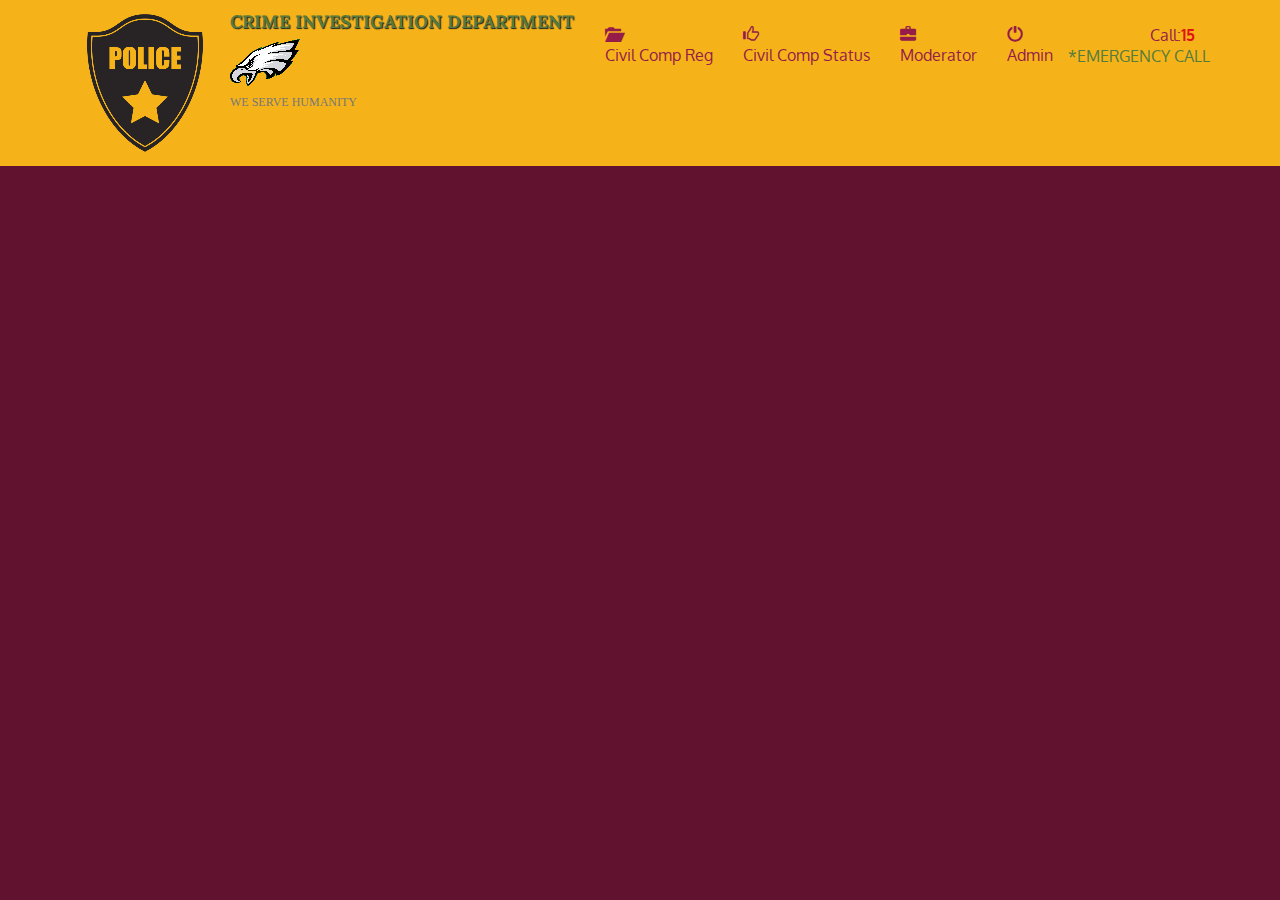
==== site/Admin.html @ a4d8fe0c "almote 20 per work done by usama on 3 may 1:03 am" ====
<!doctype html>
<html lang="en">
  <head>
    <meta charset="utf-8">
    <meta http-equiv="X-UA-Compatible" content="IE=edge">
    <meta name="viewport" content="width=device-width, initial-scale=1">
    <title>David Chu's China Bistro</title>
    <link rel="stylesheet" href="css/bootstrap.min.css">
    <link rel="stylesheet" href="css/styles.css">
    <link href='https://fonts.googleapis.com/css?family=Oxygen:400,300,700' rel='stylesheet' type='text/css'>
    <link href='https://fonts.googleapis.com/css?family=Lora' rel='stylesheet' type='text/css'>
  </head>
<body>
  <header>
    <nav id="header-nav" class="navbar navbar-default">
      <div class="container">
        <div class="navbar-header">
          <a href="Main Page.html" class="pull-left visible-md visible-lg">
            <div id="logo-img"></div>
          </a>

          <div class="navbar-brand">
            <a href="Main Page.html"><h1>CRIME INVESTIGATION DEPARTMENT</h1></a>
            <p>
              <img src="images/tag_logo.png" alt="CID">
              <span ><h6 style="font-family: MinecrafterReg">WE SERVE HUMANITY</h6></span>
            </p>
          </div>

          <button type="button" class="navbar-toggle collapsed" data-toggle="collapse" data-target="#collapsable-nav" aria-expanded="false">
            <span class="sr-only">Toggle navigation</span>
            <span class="icon-bar"></span>
            <span class="icon-bar"></span>
            <span class="icon-bar"></span>
          </button>
        </div>

        <div id="collapsable-nav" class="collapse navbar-collapse" >
           <ul id="nav-list" class="nav navbar-nav navbar-right">
            <li class="pointer_zoom">
              <a href="Civil Comp Reg.html">
                <span class="glyphicon glyphicon-folder-open"></span><br class="hidden-xs">Civil Comp Reg</a>
            </li>
            <li class="pointer_zoom">
              <a href="Civil Comp Status.html">
                <span class="glyphicon glyphicon-thumbs-up"></span><br class="hidden-xs">Civil Comp Status</a>
            </li>
            <li class="pointer_zoom">
              <a href="Moderator.html">
                <span class="glyphicon glyphicon-briefcase"></span><br class="hidden-xs">Moderator</a>
            </li>
            <li class="pointer_zoom">
              <a href="Admin.html">
                <span class="glyphicon glyphicon-off"></span><br class="hidden-xs">Admin</a>
            </li>
            <li id="phone" class="hidden-xs">
              <a href="https://punjabpolice.gov.pk/">
                <span>Call:<b style="color:#E01215">15</b></span></a><div>*EMERGENCY CALL</div>
            </li>
          </ul><!-- #nav-list -->
        </div><!-- .collapse .navbar-collapse -->
      </div>
    </nav>

  </header>


  <!-- jQuery (Bootstrap JS plugins depend on it) -->
  <script src="js/jquery-2.1.4.min.js"></script>
  <script src="js/bootstrap.min.js"></script>
  <script src="js/script.js"></script>
</body>
</html>
---- site/css/styles.css ----
/***login page style***/
.login-box {
    width: 280px;
    position: absolute;
    top: 50%;
    left: 50%;
    transform: translate(-50%,-50%);
    color: white;
}
.login-box h1 {
        float: left;
        font-size: 40px;
        border-bottom: 6px solid rgba(65, 206, 31, 0.87);
        margin-bottom: 50px;
        padding: 13px 0;
}

.textbox {
    width: 100%;
    overflow: hidden;
    font-size: 20px;
    padding: 8px 0;
    margin: 8px 0;
    border-bottom: 1px solid rgba(65, 206, 31, 0.87);
}

    .textbox i {
        width: 26px;
        float: left;
        text-align: center;
    }

    .textbox input {
        border: none;
        outline: none;
        background: none;
        color: white;
        font-size: 18px;
        width: 80%;
        float: left;
        margin: 0 10px;
    }

.btn {
    width: 100%;
    background: none;
    border: 2px solid rgba(65, 206, 31, 0.87);
    color: white;
    padding: 5px;
    font-size: 18px;
    cursor: pointer;
    margin: 12px 0;
}
.Icons i {

    color:blue;
}
.Menu ul li{
    color:white;
}





/***Login Page Design End ***/

body {
  font-size: 16px;
  color: #fff;
  background-color: #61122f;
  font-family: 'Oxygen', sans-serif;
}


/** HEADER **/
#header-nav {
  background-color: #f6b319;
  border-radius: 0;
  border: 0;
}

#logo-img {
  background: url('../images/logo_large.png') no-repeat;
  width: 150px;
  height: 150px;
  margin: 8px 10px 8px 0;
}

.navbar-brand {
  padding-top: 15px;
}

.navbar-brand h1 { /* Restaurant name */
  font-family: 'Lora', serif;
  color: #557c3e;
  font-size: 1em;
  text-transform: uppercase;
  font-weight: bold;
  text-shadow: 1px 1px 1px #222;
  margin-top: 0;
  margin-bottom: 0;
  line-height: .75;
}
.navbar-brand a:hover, .navbar-brand a:focus {
  text-decoration: none;
}
.navbar-brand p { /* Kosher cert */
  color: #000;
  text-transform: uppercase;
  font-size: .5em;
  margin-top: 10px;
}
.navbar-brand p span { /* Star-K */
  vertical-align: middle;
}
.navbar-header button.navbar-toggle,.navbar-header .icon-bar
{
  border: 1px solid #61122f;
}
.navbar-header button.navbar-Toggle{
  clear:both;
  margin-top: -30px;
}
#nav-list{
  margin-top: 10px;
}
ul li:hover
{
    color:#00EB2B;
}
#nav-list a{
  color:#951C49;
  text-align: :center;
}
#nav-list a:hover{
  background: :#E7E7E7;
}
#nav-list a span{
  font-size: :1.8 em;
}
.pointer_zoom:hover
{
  font-size: 14px;
}
#phone a{/*Phone Number*/
  text-align: right;
  padding-bottom: 0;
}
#phone div{
  color: #557c3e;
  text-align: right;
}
#phone div:hover
{
  font-size: 14px;
  color:#00EB2B;
  cursor: pointer;
}
#IGP-tile, #Rasta-App-tile, #map-tile{
  height: 250px;
  width: 70%;
  margin-bottom: 10px;
  margin-left: 30px;
  position: relative;
  border:2px solid #3F0C1F;
  overflow: hidden;
}
#IGP-tile:hover, #Rasta-App-tile:hover, #map-tile:hover{
box-shadow: 0px 1px 5px 1px #cccccc;
}
#IGP-tile{
  background: url('../images/IGP.PNG') no-repeat;
  background-position: center;
}
#Rasta-App-tile{
  background: url('../images/Rasta App.PNG') no-repeat;
  background-position: center;
}

#IGP-tile span, #Rasta-App-tile span, #map-tile span{
  position: absolute;
  bottom: 0px;
  right: 0px;
  width: 100%;
  text-align: center;
  font-size: 1.6 em;
  text-transform: uppercase;
  background-color: #000;
  color: #228B22;
  opacity: 1;
}
/**************Large Device**********/
@media (min-width:1200px) {
}
/*************Medium Device**********/
@media (min-width:992px) and (max-width:1199px) {
  /*HEADER*/
  #logo-img {
    background: url('../images/logo_medium.png') no-repeat;
    width: 150px;
    height: 150px;
    margin: 5px 5px 5px 0;
  }
  /*end header*/
}

/*************Small Device**********/
@media (min-width:768px) and (max-width:991px){
  #logo-img {
    background: url('../images/logo_medium.png') no-repeat;
    width: 100px;
    height: 100px;
    margin: 5px 5px 5px 0;
  }
}
/*************Extra Small*********/
@media (max-width:767px){
  /*header*/
.navbar-brand{
  padding-top: 10px;
  height: 80px;
}

.navbar-brand h1{/*CID Name*/
  padding-top: 10px;
  font-size: 5vw;/*1% of viewport width*/
}

.navbar-brand p {/*Tagline*/
  font-size: .6em;
  margin-top: 12px;
}
.navbar-brand p img{/*eagel logo*/
  height:20px;
}
#collapsable-nav a{/* collapsable nav glphicons*/
font-size: 1.2em;
}

#collapsable-nav a span{/* collapsable nav glphicons*/
font-size: 1.0em;
margin-right: 5px;
}
}
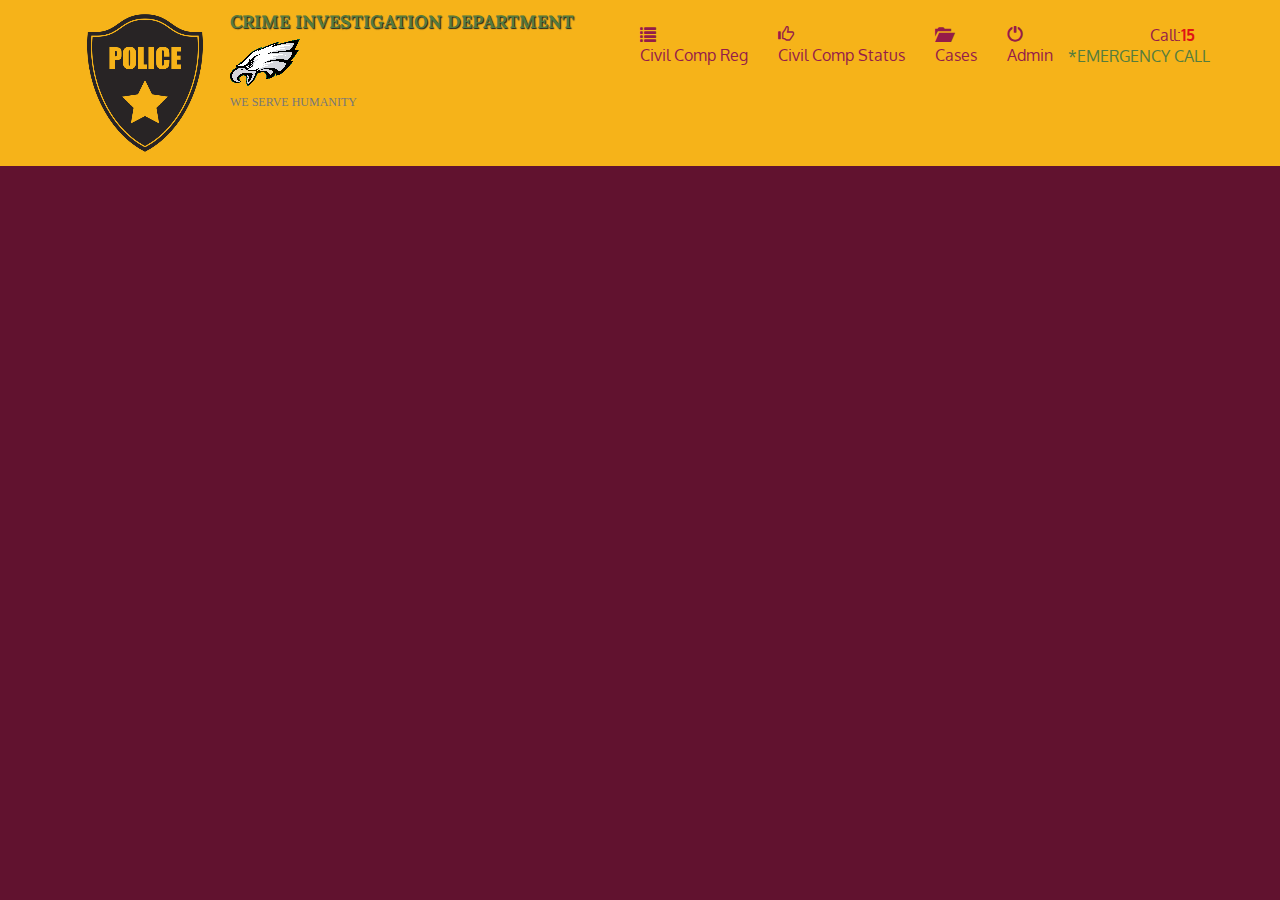
==== commit 7b3c30fc: "last changes by usama at 3 may 4:30pm" ====
--- a/site/Admin.html
+++ b/site/Admin.html
@@ -39,15 +39,15 @@
            <ul id="nav-list" class="nav navbar-nav navbar-right">
             <li class="pointer_zoom">
               <a href="Civil Comp Reg.html">
-                <span class="glyphicon glyphicon-folder-open"></span><br class="hidden-xs">Civil Comp Reg</a>
+                <span class="glyphicon glyphicon-list"></span><br class="hidden-xs">Civil Comp Reg</a>
             </li>
             <li class="pointer_zoom">
               <a href="Civil Comp Status.html">
                 <span class="glyphicon glyphicon-thumbs-up"></span><br class="hidden-xs">Civil Comp Status</a>
             </li>
             <li class="pointer_zoom">
-              <a href="Moderator.html">
-                <span class="glyphicon glyphicon-briefcase"></span><br class="hidden-xs">Moderator</a>
+              <a href="Cases.html">
+                <span class="glyphicon glyphicon-folder-open"></span><br class="hidden-xs">Cases</a>
             </li>
             <li class="pointer_zoom">
               <a href="Admin.html">
@@ -65,6 +65,7 @@
   </header>
 
 
+
   <!-- jQuery (Bootstrap JS plugins depend on it) -->
   <script src="js/jquery-2.1.4.min.js"></script>
   <script src="js/bootstrap.min.js"></script>
